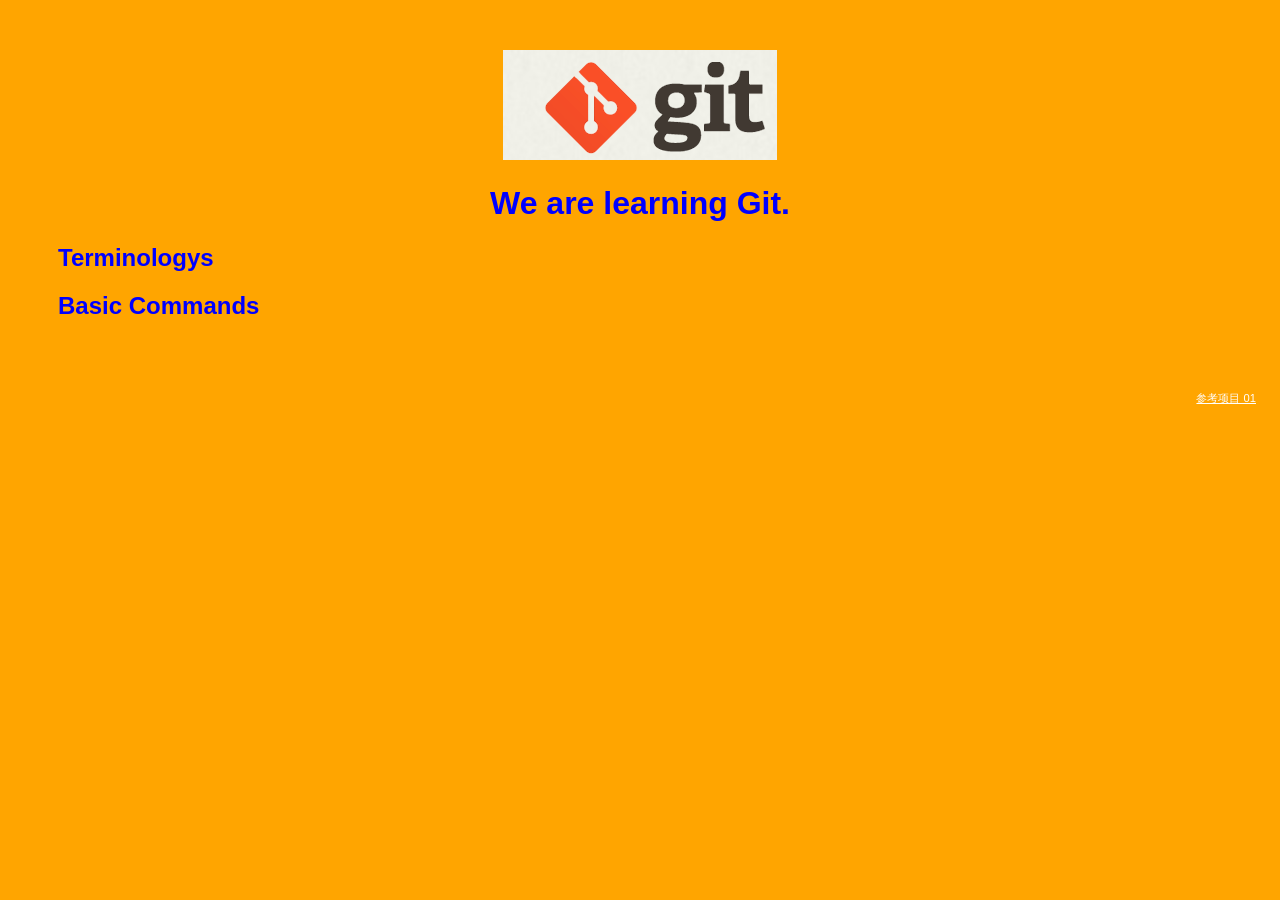
==== index.html @ eb30f952 "Add  modifies" ====
<!DOCTYPE html>
<html>
<head>
    <title>Git Demo</title>
    <link rel="stylesheet" type="text/css" href="styles/style.css">
</head>
<body>
    <header>
        <img id="header-img" src="images/git-logo.png">
        <h1 id='header-words'>We are learning Git.</h1> 
    </header>

    <section>
        <div class="accordion"><h1>Terminologys</h1></div>
            <div class="panel">
                <ol>
                    <li>bare repository</li>
                    <li></li>
                    <li></li>
                    <li></li>
                    <li></li>
                    <li></li>
                    <li></li>
                    <li></li>
                    <li></li>
                    <li></li>
                </ol>     
            </div>
        <div class="accordion"><h1>Basic Commands</h1></div>
            <div class="panel">
                <ol>
                    <li>config</li>
                    <li></li>
                    <li></li>
                    <li></li>
                    <li></li>
                    <li></li>
                    <li></li>
                    <li></li>
                    <li></li>
                    <li></li>
                </ol>
            </div>
        </div>
    </section>
    <footer>
        <p>
            <a href="https://github.com/TTN-js/unforGITtable"> 参考项目 01</a> 
        </p>
    </footer>
       
    <script src="js/script.js"></script> 
</body>
</html>
---- styles/style.css ----
body{
  background-color: orange;
  font-family: 'Monaco', sans-serif;
  color: blue;
}

body a{
  color: white;
}

header{
  text-align: center;
  margin-top: 50px;
}

h3{
  color: red;
}

header-img{
  width: 400px;
}

header-words{
  line-height: 10px;
  font-size: 50px;
  font-family: 'Monaco', sans-serif;
  margin-bottom: 75px;
}

section{
  padding: 0 50px 0px 50px;
  text-align: left;
}

div.accordion {
  cursor: pointer;
  border: none;
  outline: none;
}

div.accordion.active, div.accordion:hover {
  background-color: white;
  color: #1D2031;
}

div.panel {
  padding: 0 18px 0 0;
  display: none;
}
footer{
  right: 0;
  bottom: 0;
  position: relative;
  padding: 10px 1rem 10px 0;
  margin-top: 50px;
  font-size: 0.7em;
  text-align: right;
}

footer p{
  margin-bottom:0;
}
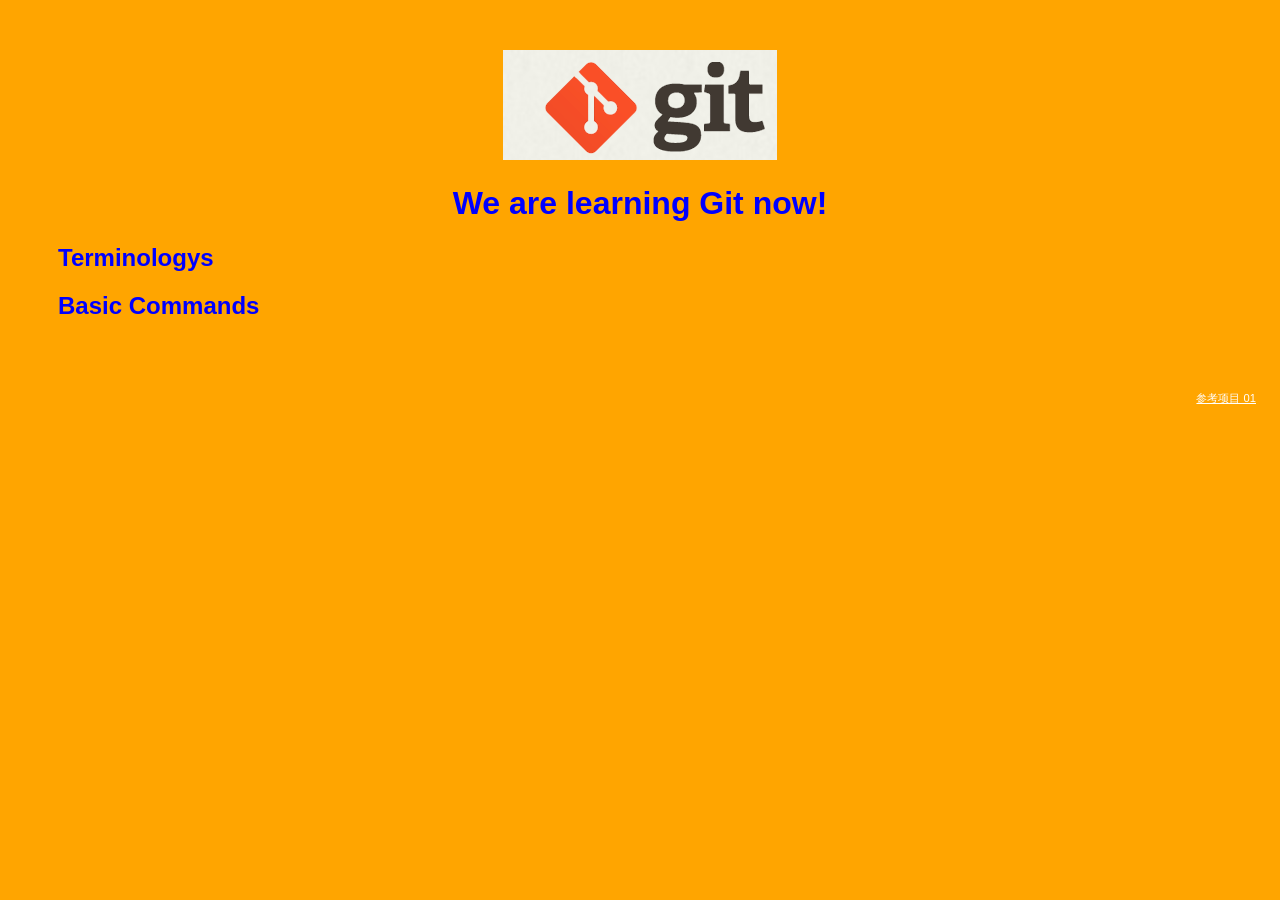
==== commit 3b6688ce: "Improve index head" ====
--- a/index.html
+++ b/index.html
@@ -7,14 +7,14 @@
 <body>
     <header>
         <img id="header-img" src="images/git-logo.png">
-        <h1 id='header-words'>We are learning Git.</h1> 
+        <h1 id='header-words'>We are learning Git now!</h1> 
     </header>
 
     <section>
         <div class="accordion"><h1>Terminologys</h1></div>
             <div class="panel">
                 <ol>
-                    <li>bare repository</li>
+                    <li>non fast-forward</li>
                     <li></li>
                     <li></li>
                     <li></li>
@@ -30,10 +30,12 @@
             <div class="panel">
                 <ol>
                     <li>config</li>
-                    <li></li>
-                    <li></li>
-                    <li></li>
-                    <li></li>
+                    <li>add</li>
+                    <li>commit</li>
+                    <li>mv</li>
+                    <li>rm</li>
+                    <li>stash/li>
+                    <li>log</li>
                     <li></li>
                     <li></li>
                     <li></li>
